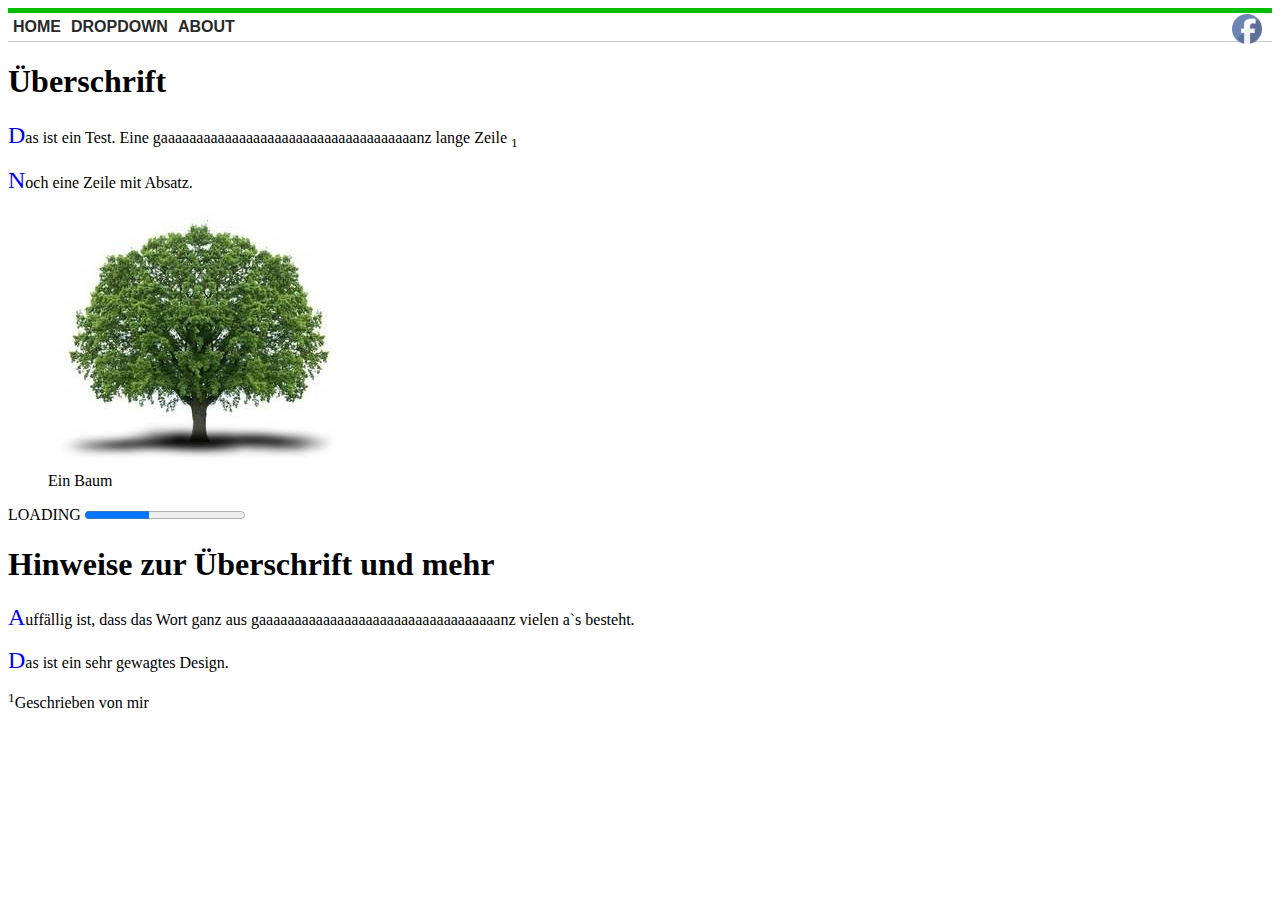
==== index.html @ 2b82dd9d "Yeah" ====
<!DOCTYPE html>
<html>
<head>
    <meta charset="UTF-8"/>
    <title>HTML TEST PAGE</title>
    <link rel="stylesheet" href="css/index.css"/>
</head>
<body>
<header class="main-header" role="banner">
    <ul class="social">
        <li>
            <a href="https://www.facebook.com" target="_blank"><img src="sources/img/fb.png" width="30" height="30"></a>
        </li>
    </ul>
    <nav role="navigation">
        <ul class="nav-main">
            <li>
                <a href="home.php">Home</a>
            </li>
            <li>
                <a>Dropdown</a>
                <ul class="dropdown">
                    <li>
                        <a>Dropdown1</a>
                    </li>
                    <li>
                        <a>Dropdown2</a>
                    </li>
                    <li>
                        <a>Dropdown3</a>
                    </li>
                </ul>
            </li>
            <li>
                <a>About</a>
            </li>
        </ul>
    </nav>
</header>
<div classs="container">
    <main role="main">
        <article>
            <h1>Überschrift</h1>
            <p>Das ist ein Test. Eine gaaaaaaaaaaaaaaaaaaaaaaaaaaaaaaaaaaaanz lange Zeile <sub>1</sub></p>
            <p>Noch eine Zeile mit Absatz.</p>
        </article>
        <figure>
            <img src="sources/img/baum.jpg" alt="Ein Baum"/>
            <figcaption>Ein Baum</figcaption>
        </figure>
    <span>
        LOADING
        <progress value="0.4">Ladebalken</progress>
    </span>
    </main>
    <div class="sidebar">
        <aside role="complementary">
            <h1>Hinweise zur Überschrift und mehr</h1>
            <p>Auffällig ist, dass das Wort ganz aus gaaaaaaaaaaaaaaaaaaaaaaaaaaaaaaaaaanz vielen a`s besteht.</p>
            <p>Das ist ein sehr gewagtes Design.</p>
        </aside>
    </div>
</div>
<footer>
    <sup>1</sup>Geschrieben von mir
</footer>
</body>
</html>
---- css/index.css ----
﻿body {
    background: #ffffff;
    font-family: cursive;
}

p::first-letter {
    color: blue;
    font-size: 1.5em;
}

.container {

}



.main-header{
    position: relative;
}

.main-header .social{
    position: absolute;
    top: -10px;
    right: 10px;
}

.nav-main{
    border-top: 5px solid #00bf00;
    border-bottom: 1px solid #c8c8c8;
    padding: 0;
    margin: 0;
    display: flex;
}

.nav-main li{
    display: inline-block;
}

.nav-main li:hover{
    background-color: #00bf00;
}

.nav-main li:hover .dropdown{
    display: block;
}

.nav-main li:first-child{
    border-left: none;
}

.nav-main a{
    color: #292929;
    display: inline-block;
    font-family: 'Open Sans', sans-serif;
    font-weight: 700;
    text-transform: uppercase;
    text-decoration: none;
    padding: 5px;

}

.dropdown{
    position: absolute;
    width: 150px;
    display: none;
    margin: 0;
    padding: 0;
}

.dropdown a{
    color: #292929;
    display: inline-block;
    font-size: .8em;
    font-family: 'Open Sans', sans-serif;
    font-weight: 400;
    text-decoration: none;
    padding: 5px;
}

.dropdown li{
    background-color: #00bf00;
    display: block;
}

.dropdown li:hover{
    background-color: #006000;
}

.sidebar{

}

.social li{
    display: inline;
}
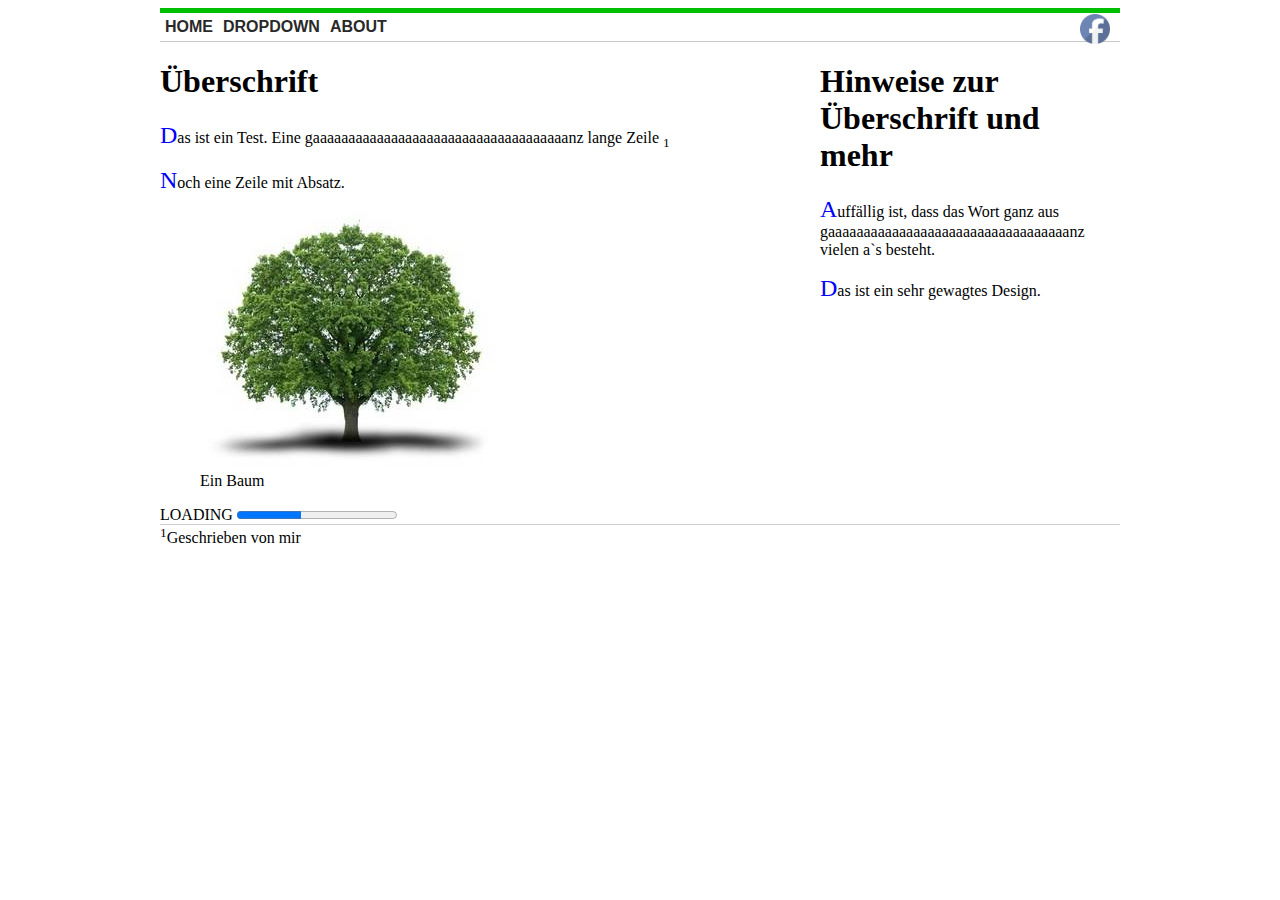
==== commit 1adefde0: "Added resp design" ====
--- a/index.html
+++ b/index.html
@@ -6,63 +6,65 @@
     <link rel="stylesheet" href="css/index.css"/>
 </head>
 <body>
-<header class="main-header" role="banner">
-    <ul class="social">
-        <li>
-            <a href="https://www.facebook.com" target="_blank"><img src="sources/img/fb.png" width="30" height="30"></a>
-        </li>
-    </ul>
-    <nav role="navigation">
-        <ul class="nav-main">
+<div class="page">
+    <header class="main-header" role="banner">
+        <ul class="social">
             <li>
-                <a href="home.php">Home</a>
-            </li>
-            <li>
-                <a>Dropdown</a>
-                <ul class="dropdown">
-                    <li>
-                        <a>Dropdown1</a>
-                    </li>
-                    <li>
-                        <a>Dropdown2</a>
-                    </li>
-                    <li>
-                        <a>Dropdown3</a>
-                    </li>
-                </ul>
-            </li>
-            <li>
-                <a>About</a>
+                <a href="https://www.facebook.com" target="_blank"><img src="sources/img/fb.png" width="30" height="30"></a>
             </li>
         </ul>
-    </nav>
-</header>
-<div classs="container">
-    <main role="main">
-        <article>
-            <h1>Überschrift</h1>
-            <p>Das ist ein Test. Eine gaaaaaaaaaaaaaaaaaaaaaaaaaaaaaaaaaaaanz lange Zeile <sub>1</sub></p>
-            <p>Noch eine Zeile mit Absatz.</p>
-        </article>
-        <figure>
-            <img src="sources/img/baum.jpg" alt="Ein Baum"/>
-            <figcaption>Ein Baum</figcaption>
-        </figure>
+        <nav role="navigation">
+            <ul class="nav-main">
+                <li>
+                    <a href="home.php">Home</a>
+                </li>
+                <li>
+                    <a>Dropdown</a>
+                    <ul class="dropdown">
+                        <li>
+                            <a>Dropdown1</a>
+                        </li>
+                        <li>
+                            <a>Dropdown2</a>
+                        </li>
+                        <li>
+                            <a>Dropdown3</a>
+                        </li>
+                    </ul>
+                </li>
+                <li>
+                    <a>About</a>
+                </li>
+            </ul>
+        </nav>
+    </header>
+    <div classs="container clearfix">
+        <main role="main">
+            <article>
+                <h1>Überschrift</h1>
+                <p>Das ist ein Test. Eine gaaaaaaaaaaaaaaaaaaaaaaaaaaaaaaaaaaaanz lange Zeile <sub>1</sub></p>
+                <p>Noch eine Zeile mit Absatz.</p>
+            </article>
+            <figure>
+                <img src="sources/img/baum.jpg" alt="Ein Baum" class="resp-pic"/>
+                <figcaption>Ein Baum</figcaption>
+            </figure>
     <span>
         LOADING
         <progress value="0.4">Ladebalken</progress>
     </span>
-    </main>
-    <div class="sidebar">
-        <aside role="complementary">
-            <h1>Hinweise zur Überschrift und mehr</h1>
-            <p>Auffällig ist, dass das Wort ganz aus gaaaaaaaaaaaaaaaaaaaaaaaaaaaaaaaaaanz vielen a`s besteht.</p>
-            <p>Das ist ein sehr gewagtes Design.</p>
-        </aside>
+        </main>
+        <div class="sidebar">
+            <aside role="complementary">
+                <h1>Hinweise zur Überschrift und mehr</h1>
+                <p>Auffällig ist, dass das Wort ganz aus gaaaaaaaaaaaaaaaaaaaaaaaaaaaaaaaaaanz vielen a`s besteht.</p>
+                <p>Das ist ein sehr gewagtes Design.</p>
+            </aside>
+        </div>
     </div>
+    <footer class="footer">
+        <sup>1</sup>Geschrieben von mir
+    </footer>
 </div>
-<footer>
-    <sup>1</sup>Geschrieben von mir
-</footer>
 </body>
 </html>--- a/css/index.css
+++ b/css/index.css
@@ -14,41 +14,42 @@
 
 
 
-.main-header{
+.main-header {
     position: relative;
 }
 
-.main-header .social{
+.main-header .social {
     position: absolute;
     top: -10px;
     right: 10px;
 }
 
-.nav-main{
+.nav-main {
     border-top: 5px solid #00bf00;
     border-bottom: 1px solid #c8c8c8;
     padding: 0;
     margin: 0;
     display: flex;
+    postition: relative;
 }
 
-.nav-main li{
+.nav-main li {
     display: inline-block;
 }
 
-.nav-main li:hover{
+.nav-main li:hover {
     background-color: #00bf00;
 }
 
-.nav-main li:hover .dropdown{
+.nav-main li:hover .dropdown {
     display: block;
 }
 
-.nav-main li:first-child{
+.nav-main li:first-child {
     border-left: none;
 }
 
-.nav-main a{
+.nav-main a {
     color: #292929;
     display: inline-block;
     font-family: 'Open Sans', sans-serif;
@@ -59,7 +60,7 @@
 
 }
 
-.dropdown{
+.dropdown {
     position: absolute;
     width: 150px;
     display: none;
@@ -67,7 +68,7 @@
     padding: 0;
 }
 
-.dropdown a{
+.dropdown a {
     color: #292929;
     display: inline-block;
     font-size: .8em;
@@ -77,19 +78,53 @@
     padding: 5px;
 }
 
-.dropdown li{
+.dropdown li {
     background-color: #00bf00;
     display: block;
 }
 
-.dropdown li:hover{
+.dropdown li:hover {
     background-color: #006000;
 }
 
-.sidebar{
-
+main {
+    float:left;
+    width: 62.5%;
 }
 
-.social li{
+.sidebar {
+    float:right;
+    width: 31.25%;
+}
+
+.social li {
     display: inline;
+}
+
+.page {
+    max-width: 960px;
+    margin: auto;
+}
+
+/* Clearfix */
+.clearfix:before,
+.clearfix:after {
+    content: " ";
+    display: table;
+}
+.clearfix:after {
+    clear: both;
+}
+
+.clearfix {
+    *zoom: 1;
+}
+
+.footer {
+    clear: left;
+    border-top: 1px solid #cecece;
+}
+
+.resp-pic {
+    max-width: 100%;
 }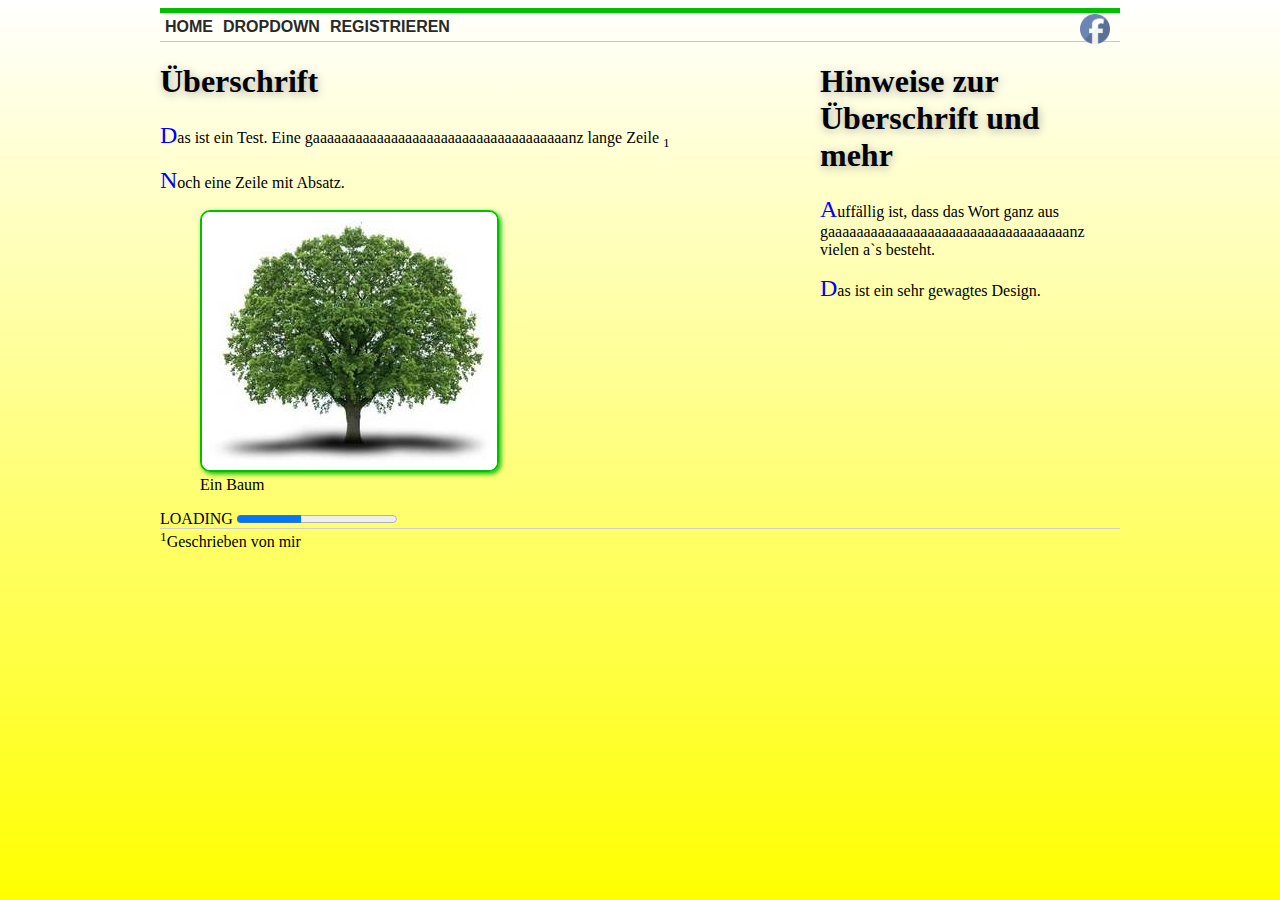
==== commit abe2347a: "Added css folder + sites folder" ====
--- a/index.html
+++ b/index.html
@@ -16,7 +16,7 @@
         <nav role="navigation">
             <ul class="nav-main">
                 <li>
-                    <a href="home.php">Home</a>
+                    <a href="sites/home.php">Home</a>
                 </li>
                 <li>
                     <a>Dropdown</a>
@@ -33,7 +33,7 @@
                     </ul>
                 </li>
                 <li>
-                    <a>About</a>
+                    <a href="sites/register.html">Registrieren</a>
                 </li>
             </ul>
         </nav>
--- a/css/index.css
+++ b/css/index.css
@@ -1,5 +1,5 @@
 ﻿body {
-    background: #ffffff;
+    background: linear-gradient(#ffffff, #ffff00) fixed;
     font-family: cursive;
 }
 
@@ -9,9 +9,18 @@
 }
 
 .container {
-
+    word-wrap: break-word;
 }
 
+* {
+    -webkit-box-sizing: border-box;
+    -moz-box-sizing: border-box;
+    box-sizing: border-box;
+}
+
+h1 {
+    text-shadow: 1px 2px 10px #aaaaaa;
+}
 
 
 .main-header {
@@ -126,5 +135,8 @@
 }
 
 .resp-pic {
+    border: 2px solid #00bf00;
+    border-radius: 10px;
     max-width: 100%;
+    box-shadow: 2px 2px 5px #00ba00;
 }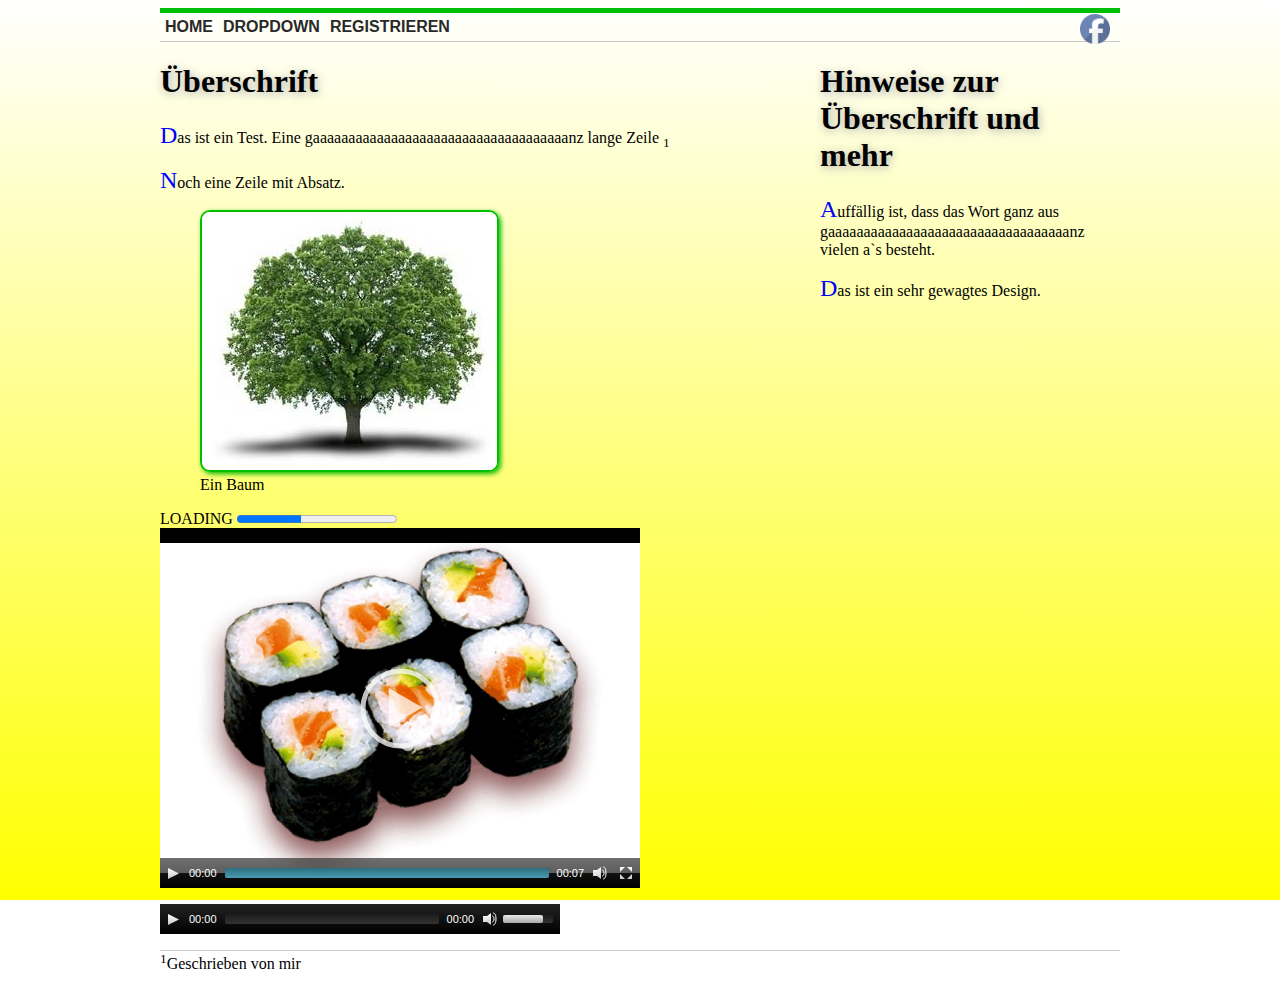
==== commit 59401c76: "Video/Audio files added" ====
--- a/index.html
+++ b/index.html
@@ -3,6 +3,9 @@
 <head>
     <meta charset="UTF-8"/>
     <title>HTML TEST PAGE</title>
+    <script src="build/jquery.js"></script>
+    <script src="build/mediaelement-and-player.min.js"></script>
+    <link rel="stylesheet" href="build/mediaelementplayer.min.css"/>
     <link rel="stylesheet" href="css/index.css"/>
 </head>
 <body>
@@ -49,10 +52,21 @@
                 <img src="sources/img/baum.jpg" alt="Ein Baum" class="resp-pic"/>
                 <figcaption>Ein Baum</figcaption>
             </figure>
-    <span>
-        LOADING
-        <progress value="0.4">Ladebalken</progress>
-    </span>
+            <span>
+                LOADING
+                <progress value="0.4">Ladebalken</progress>
+            </span>
+            <span>
+                <video controls poster="sources/img/sushi.jpg" preload="metadata">
+                    <source src="sources/vid/Family%20Guy%20Peter's%20sushi%20restaurant.mp4" type="video/mp4" media/>
+                </video>
+                <p>
+                <audio controls preload="metadata">
+                    <source src="sources/audio/AMV%20-%20Change%20my%20Life%20-%20Bestamvsofalltime%20Anime%20MV%20♫.mp3"
+                            type="audio/mp3"/>
+                </audio>
+                </p>
+            </span>
         </main>
         <div class="sidebar">
             <aside role="complementary">
@@ -66,5 +80,8 @@
         <sup>1</sup>Geschrieben von mir
     </footer>
 </div>
+<script>
+    $('audio,video').mediaelementplayer();
+</script>
 </body>
 </html>--- a/build/mediaelementplayer.min.css
+++ b/build/mediaelementplayer.min.css
@@ -0,0 +1 @@
+.mejs-offscreen{clip:rect(1px 1px 1px 1px);clip:rect(1px,1px,1px,1px);clip-path:polygon(0px 0,0 0,0 0,0 0);position:absolute!important;height:1px;width:1px;overflow:hidden}.mejs-container{position:relative;background:#000;font-family:Helvetica,Arial;text-align:left;vertical-align:top;text-indent:0}.mejs-fill-container,.mejs-fill-container .mejs-container{width:100%;height:100%}.mejs-fill-container{overflow:hidden}.mejs-container:focus{outline:0}.me-plugin{position:absolute}.mejs-embed,.mejs-embed body{width:100%;height:100%;margin:0;padding:0;background:#000;overflow:hidden}.mejs-fullscreen{overflow:hidden!important}.mejs-container-fullscreen{position:fixed;left:0;top:0;right:0;bottom:0;overflow:hidden;z-index:1000}.mejs-container-fullscreen .mejs-mediaelement,.mejs-container-fullscreen video{width:100%;height:100%}.mejs-clear{clear:both}.mejs-background{position:absolute;top:0;left:0}.mejs-mediaelement{position:absolute;top:0;left:0;width:100%;height:100%}.mejs-poster{position:absolute;top:0;left:0;background-size:contain;background-position:50% 50%;background-repeat:no-repeat}:root .mejs-poster img{display:none}.mejs-poster img{border:0;padding:0;border:0}.mejs-overlay{position:absolute;top:0;left:0}.mejs-overlay-play{cursor:pointer}.mejs-overlay-button{position:absolute;top:50%;left:50%;width:100px;height:100px;margin:-50px 0 0 -50px;background:url(bigplay.svg) no-repeat}.no-svg .mejs-overlay-button{background-image:url(bigplay.png)}.mejs-overlay:hover .mejs-overlay-button{background-position:0 -100px}.mejs-overlay-loading{position:absolute;top:50%;left:50%;width:80px;height:80px;margin:-40px 0 0 -40px;background:#333;background:url(background.png);background:rgba(0,0,0,.9);background:-webkit-gradient(linear,0 0,0 100%,from(rgba(50,50,50,.9)),to(rgba(0,0,0,.9)));background:-webkit-linear-gradient(top,rgba(50,50,50,.9),rgba(0,0,0,.9));background:-moz-linear-gradient(top,rgba(50,50,50,.9),rgba(0,0,0,.9));background:-o-linear-gradient(top,rgba(50,50,50,.9),rgba(0,0,0,.9));background:-ms-linear-gradient(top,rgba(50,50,50,.9),rgba(0,0,0,.9));background:linear-gradient(rgba(50,50,50,.9),rgba(0,0,0,.9))}.mejs-overlay-loading span{display:block;width:80px;height:80px;background:transparent url(loading.gif) 50% 50% no-repeat}.mejs-container .mejs-controls{position:absolute;list-style-type:none;margin:0;padding:0;bottom:0;left:0;background:url(background.png);background:rgba(0,0,0,.7);background:-webkit-gradient(linear,0 0,0 100%,from(rgba(50,50,50,.7)),to(rgba(0,0,0,.7)));background:-webkit-linear-gradient(top,rgba(50,50,50,.7),rgba(0,0,0,.7));background:-moz-linear-gradient(top,rgba(50,50,50,.7),rgba(0,0,0,.7));background:-o-linear-gradient(top,rgba(50,50,50,.7),rgba(0,0,0,.7));background:-ms-linear-gradient(top,rgba(50,50,50,.7),rgba(0,0,0,.7));background:linear-gradient(rgba(50,50,50,.7),rgba(0,0,0,.7));height:30px;width:100%}.mejs-container .mejs-controls div{list-style-type:none;background-image:none;display:block;float:left;margin:0;padding:0;width:26px;height:26px;font-size:11px;line-height:11px;font-family:Helvetica,Arial;border:0}.mejs-controls .mejs-button button{cursor:pointer;display:block;font-size:0;line-height:0;text-decoration:none;margin:7px 5px;padding:0;position:absolute;height:16px;width:16px;border:0;background:transparent url(controls.svg) no-repeat}.no-svg .mejs-controls .mejs-button button{background-image:url(controls.png)}.mejs-controls .mejs-button button:focus{outline:dotted 1px #999}.mejs-container .mejs-controls .mejs-time{color:#fff;display:block;height:17px;width:auto;padding:10px 3px 0;overflow:hidden;text-align:center;-moz-box-sizing:content-box;-webkit-box-sizing:content-box;box-sizing:content-box}.mejs-container .mejs-controls .mejs-time a{color:#fff;font-size:11px;line-height:12px;display:block;float:left;margin:1px 2px 0 0;width:auto}.mejs-controls .mejs-play button{background-position:0 0}.mejs-controls .mejs-pause button{background-position:0 -16px}.mejs-controls .mejs-stop button{background-position:-112px 0}.mejs-controls div.mejs-time-rail{direction:ltr;width:200px;padding-top:5px}.mejs-controls .mejs-time-rail span,.mejs-controls .mejs-time-rail a{display:block;position:absolute;width:180px;height:10px;-webkit-border-radius:2px;-moz-border-radius:2px;border-radius:2px;cursor:pointer}.mejs-controls .mejs-time-rail .mejs-time-total{margin:5px;background:#333;background:rgba(50,50,50,.8);background:-webkit-gradient(linear,0 0,0 100%,from(rgba(30,30,30,.8)),to(rgba(60,60,60,.8)));background:-webkit-linear-gradient(top,rgba(30,30,30,.8),rgba(60,60,60,.8));background:-moz-linear-gradient(top,rgba(30,30,30,.8),rgba(60,60,60,.8));background:-o-linear-gradient(top,rgba(30,30,30,.8),rgba(60,60,60,.8));background:-ms-linear-gradient(top,rgba(30,30,30,.8),rgba(60,60,60,.8));background:linear-gradient(rgba(30,30,30,.8),rgba(60,60,60,.8))}.mejs-controls .mejs-time-rail .mejs-time-buffering{width:100%;background-image:-o-linear-gradient(-45deg,rgba(255,255,255,.15) 25%,transparent 25%,transparent 50%,rgba(255,255,255,.15) 50%,rgba(255,255,255,.15) 75%,transparent 75%,transparent);background-image:-webkit-gradient(linear,0 100%,100% 0,color-stop(0.25,rgba(255,255,255,.15)),color-stop(0.25,transparent),color-stop(0.5,transparent),color-stop(0.5,rgba(255,255,255,.15)),color-stop(0.75,rgba(255,255,255,.15)),color-stop(0.75,transparent),to(transparent));background-image:-webkit-linear-gradient(-45deg,rgba(255,255,255,.15) 25%,transparent 25%,transparent 50%,rgba(255,255,255,.15) 50%,rgba(255,255,255,.15) 75%,transparent 75%,transparent);background-image:-moz-linear-gradient(-45deg,rgba(255,255,255,.15) 25%,transparent 25%,transparent 50%,rgba(255,255,255,.15) 50%,rgba(255,255,255,.15) 75%,transparent 75%,transparent);background-image:-ms-linear-gradient(-45deg,rgba(255,255,255,.15) 25%,transparent 25%,transparent 50%,rgba(255,255,255,.15) 50%,rgba(255,255,255,.15) 75%,transparent 75%,transparent);background-image:linear-gradient(-45deg,rgba(255,255,255,.15) 25%,transparent 25%,transparent 50%,rgba(255,255,255,.15) 50%,rgba(255,255,255,.15) 75%,transparent 75%,transparent);-webkit-background-size:15px 15px;-moz-background-size:15px 15px;-o-background-size:15px 15px;background-size:15px 15px;-webkit-animation:buffering-stripes 2s linear infinite;-moz-animation:buffering-stripes 2s linear infinite;-ms-animation:buffering-stripes 2s linear infinite;-o-animation:buffering-stripes 2s linear infinite;animation:buffering-stripes 2s linear infinite}@-webkit-keyframes buffering-stripes{from{background-position:0 0}to{background-position:30px 0}}@-moz-keyframes buffering-stripes{from{background-position:0 0}to{background-position:30px 0}}@-ms-keyframes buffering-stripes{from{background-position:0 0}to{background-position:30px 0}}@-o-keyframes buffering-stripes{from{background-position:0 0}to{background-position:30px 0}}@keyframes buffering-stripes{from{background-position:0 0}to{background-position:30px 0}}.mejs-controls .mejs-time-rail .mejs-time-loaded{background:#3caac8;background:rgba(60,170,200,.8);background:-webkit-gradient(linear,0 0,0 100%,from(rgba(44,124,145,.8)),to(rgba(78,183,212,.8)));background:-webkit-linear-gradient(top,rgba(44,124,145,.8),rgba(78,183,212,.8));background:-moz-linear-gradient(top,rgba(44,124,145,.8),rgba(78,183,212,.8));background:-o-linear-gradient(top,rgba(44,124,145,.8),rgba(78,183,212,.8));background:-ms-linear-gradient(top,rgba(44,124,145,.8),rgba(78,183,212,.8));background:linear-gradient(rgba(44,124,145,.8),rgba(78,183,212,.8));width:0}.mejs-controls .mejs-time-rail .mejs-time-current{background:#fff;background:rgba(255,255,255,.8);background:-webkit-gradient(linear,0 0,0 100%,from(rgba(255,255,255,.9)),to(rgba(200,200,200,.8)));background:-webkit-linear-gradient(top,rgba(255,255,255,.9),rgba(200,200,200,.8));background:-moz-linear-gradient(top,rgba(255,255,255,.9),rgba(200,200,200,.8));background:-o-linear-gradient(top,rgba(255,255,255,.9),rgba(200,200,200,.8));background:-ms-linear-gradient(top,rgba(255,255,255,.9),rgba(200,200,200,.8));background:linear-gradient(rgba(255,255,255,.9),rgba(200,200,200,.8));width:0}.mejs-controls .mejs-time-rail .mejs-time-handle{display:none;position:absolute;margin:0;width:10px;background:#fff;-webkit-border-radius:5px;-moz-border-radius:5px;border-radius:5px;cursor:pointer;border:solid 2px #333;top:-2px;text-align:center}.mejs-controls .mejs-time-rail .mejs-time-float{position:absolute;display:none;background:#eee;width:36px;height:17px;border:solid 1px #333;top:-26px;margin-left:-18px;text-align:center;color:#111}.mejs-controls .mejs-time-rail .mejs-time-float-current{margin:2px;width:30px;display:block;text-align:center;left:0}.mejs-controls .mejs-time-rail .mejs-time-float-corner{position:absolute;display:block;width:0;height:0;line-height:0;border:solid 5px #eee;border-color:#eee transparent transparent;-webkit-border-radius:0;-moz-border-radius:0;border-radius:0;top:15px;left:13px}.mejs-long-video .mejs-controls .mejs-time-rail .mejs-time-float{width:48px}.mejs-long-video .mejs-controls .mejs-time-rail .mejs-time-float-current{width:44px}.mejs-long-video .mejs-controls .mejs-time-rail .mejs-time-float-corner{left:18px}.mejs-controls .mejs-fullscreen-button button{background-position:-32px 0}.mejs-controls .mejs-unfullscreen button{background-position:-32px -16px}.mejs-controls .mejs-volume-button{}.mejs-controls .mejs-mute button{background-position:-16px -16px}.mejs-controls .mejs-unmute button{background-position:-16px 0}.mejs-controls .mejs-volume-button{position:relative}.mejs-controls .mejs-volume-button .mejs-volume-slider{display:none;height:115px;width:25px;background:url(background.png);background:rgba(50,50,50,.7);-webkit-border-radius:0;-moz-border-radius:0;border-radius:0;top:-115px;left:0;z-index:1;position:absolute;margin:0}.mejs-controls .mejs-volume-button:hover{-webkit-border-radius:0 0 4px 4px;-moz-border-radius:0 0 4px 4px;border-radius:0 0 4px 4px}.mejs-controls .mejs-volume-button .mejs-volume-slider .mejs-volume-total{position:absolute;left:11px;top:8px;width:2px;height:100px;background:#ddd;background:rgba(255,255,255,.5);margin:0}.mejs-controls .mejs-volume-button .mejs-volume-slider .mejs-volume-current{position:absolute;left:11px;top:8px;width:2px;height:100px;background:#ddd;background:rgba(255,255,255,.9);margin:0}.mejs-controls .mejs-volume-button .mejs-volume-slider .mejs-volume-handle{position:absolute;left:4px;top:-3px;width:16px;height:6px;background:#ddd;background:rgba(255,255,255,.9);cursor:N-resize;-webkit-border-radius:1px;-moz-border-radius:1px;border-radius:1px;margin:0}.mejs-controls a.mejs-horizontal-volume-slider{height:26px;width:56px;position:relative;display:block;float:left;vertical-align:middle}.mejs-controls .mejs-horizontal-volume-slider .mejs-horizontal-volume-total{position:absolute;left:0;top:11px;width:50px;height:8px;margin:0;padding:0;font-size:1px;-webkit-border-radius:2px;-moz-border-radius:2px;border-radius:2px;background:#333;background:rgba(50,50,50,.8);background:-webkit-gradient(linear,0 0,0 100%,from(rgba(30,30,30,.8)),to(rgba(60,60,60,.8)));background:-webkit-linear-gradient(top,rgba(30,30,30,.8),rgba(60,60,60,.8));background:-moz-linear-gradient(top,rgba(30,30,30,.8),rgba(60,60,60,.8));background:-o-linear-gradient(top,rgba(30,30,30,.8),rgba(60,60,60,.8));background:-ms-linear-gradient(top,rgba(30,30,30,.8),rgba(60,60,60,.8));background:linear-gradient(rgba(30,30,30,.8),rgba(60,60,60,.8))}.mejs-controls .mejs-horizontal-volume-slider .mejs-horizontal-volume-current{position:absolute;left:0;top:11px;width:50px;height:8px;margin:0;padding:0;font-size:1px;-webkit-border-radius:2px;-moz-border-radius:2px;border-radius:2px;background:#fff;background:rgba(255,255,255,.8);background:-webkit-gradient(linear,0 0,0 100%,from(rgba(255,255,255,.9)),to(rgba(200,200,200,.8)));background:-webkit-linear-gradient(top,rgba(255,255,255,.9),rgba(200,200,200,.8));background:-moz-linear-gradient(top,rgba(255,255,255,.9),rgba(200,200,200,.8));background:-o-linear-gradient(top,rgba(255,255,255,.9),rgba(200,200,200,.8));background:-ms-linear-gradient(top,rgba(255,255,255,.9),rgba(200,200,200,.8));background:linear-gradient(rgba(255,255,255,.9),rgba(200,200,200,.8))}.mejs-controls .mejs-horizontal-volume-slider .mejs-horizontal-volume-handle{display:none}.mejs-controls .mejs-captions-button{position:relative}.mejs-controls .mejs-captions-button button{background-position:-48px 0}.mejs-controls .mejs-captions-button .mejs-captions-selector{visibility:hidden;position:absolute;bottom:26px;right:-51px;width:85px;height:100px;background:url(background.png);background:rgba(50,50,50,.7);border:solid 1px transparent;padding:10px 10px 0;overflow:hidden;-webkit-border-radius:0;-moz-border-radius:0;border-radius:0}.mejs-controls .mejs-captions-button:hover .mejs-captions-selector{visibility:visible}.mejs-controls .mejs-captions-button .mejs-captions-selector ul{margin:0;padding:0;display:block;list-style-type:none!important;overflow:hidden}.mejs-controls .mejs-captions-button .mejs-captions-selector ul li{margin:0 0 6px;padding:0;list-style-type:none!important;display:block;color:#fff;overflow:hidden}.mejs-controls .mejs-captions-button .mejs-captions-selector ul li input{clear:both;float:left;margin:3px 3px 0 5px}.mejs-controls .mejs-captions-button .mejs-captions-selector ul li label{width:55px;float:left;padding:4px 0 0;line-height:15px;font-family:helvetica,arial;font-size:10px}.mejs-controls .mejs-captions-button .mejs-captions-translations{font-size:10px;margin:0 0 5px}.mejs-chapters{position:absolute;top:0;left:0;-xborder-right:solid 1px #fff;width:10000px;z-index:1}.mejs-chapters .mejs-chapter{position:absolute;float:left;background:#222;background:rgba(0,0,0,.7);background:-webkit-gradient(linear,0 0,0 100%,from(rgba(50,50,50,.7)),to(rgba(0,0,0,.7)));background:-webkit-linear-gradient(top,rgba(50,50,50,.7),rgba(0,0,0,.7));background:-moz-linear-gradient(top,rgba(50,50,50,.7),rgba(0,0,0,.7));background:-o-linear-gradient(top,rgba(50,50,50,.7),rgba(0,0,0,.7));background:-ms-linear-gradient(top,rgba(50,50,50,.7),rgba(0,0,0,.7));background:linear-gradient(rgba(50,50,50,.7),rgba(0,0,0,.7));filter:progid:DXImageTransform.Microsoft.Gradient(GradientType=0, startColorstr=#323232, endColorstr=#000000);overflow:hidden;border:0}.mejs-chapters .mejs-chapter .mejs-chapter-block{font-size:11px;color:#fff;padding:5px;display:block;border-right:solid 1px #333;border-bottom:solid 1px #333;cursor:pointer}.mejs-chapters .mejs-chapter .mejs-chapter-block-last{border-right:0}.mejs-chapters .mejs-chapter .mejs-chapter-block:hover{background:#666;background:rgba(102,102,102,.7);background:-webkit-gradient(linear,0 0,0 100%,from(rgba(102,102,102,.7)),to(rgba(50,50,50,.6)));background:-webkit-linear-gradient(top,rgba(102,102,102,.7),rgba(50,50,50,.6));background:-moz-linear-gradient(top,rgba(102,102,102,.7),rgba(50,50,50,.6));background:-o-linear-gradient(top,rgba(102,102,102,.7),rgba(50,50,50,.6));background:-ms-linear-gradient(top,rgba(102,102,102,.7),rgba(50,50,50,.6));background:linear-gradient(rgba(102,102,102,.7),rgba(50,50,50,.6));filter:progid:DXImageTransform.Microsoft.Gradient(GradientType=0, startColorstr=#666666, endColorstr=#323232)}.mejs-chapters .mejs-chapter .mejs-chapter-block .ch-title{font-size:12px;font-weight:700;display:block;white-space:nowrap;text-overflow:ellipsis;margin:0 0 3px;line-height:12px}.mejs-chapters .mejs-chapter .mejs-chapter-block .ch-timespan{font-size:12px;line-height:12px;margin:3px 0 4px;display:block;white-space:nowrap;text-overflow:ellipsis}.mejs-captions-layer{position:absolute;bottom:0;left:0;text-align:center;line-height:20px;font-size:16px;color:#fff}.mejs-captions-layer a{color:#fff;text-decoration:underline}.mejs-captions-layer[lang=ar]{font-size:20px;font-weight:400}.mejs-captions-position{position:absolute;width:100%;bottom:15px;left:0}.mejs-captions-position-hover{bottom:35px}.mejs-captions-text{padding:3px 5px;background:url(background.png);background:rgba(20,20,20,.5);white-space:pre-wrap}.me-cannotplay{}.me-cannotplay a{color:#fff;font-weight:700}.me-cannotplay span{padding:15px;display:block}.mejs-controls .mejs-loop-off button{background-position:-64px -16px}.mejs-controls .mejs-loop-on button{background-position:-64px 0}.mejs-controls .mejs-backlight-off button{background-position:-80px -16px}.mejs-controls .mejs-backlight-on button{background-position:-80px 0}.mejs-controls .mejs-picturecontrols-button{background-position:-96px 0}.mejs-contextmenu{position:absolute;width:150px;padding:10px;border-radius:4px;top:0;left:0;background:#fff;border:solid 1px #999;z-index:1001}.mejs-contextmenu .mejs-contextmenu-separator{height:1px;font-size:0;margin:5px 6px;background:#333}.mejs-contextmenu .mejs-contextmenu-item{font-family:Helvetica,Arial;font-size:12px;padding:4px 6px;cursor:pointer;color:#333}.mejs-contextmenu .mejs-contextmenu-item:hover{background:#2C7C91;color:#fff}.mejs-controls .mejs-sourcechooser-button{position:relative}.mejs-controls .mejs-sourcechooser-button button{background-position:-128px 0}.mejs-controls .mejs-sourcechooser-button .mejs-sourcechooser-selector{visibility:hidden;position:absolute;bottom:26px;right:-10px;width:130px;height:100px;background:url(background.png);background:rgba(50,50,50,.7);border:solid 1px transparent;padding:10px;overflow:hidden;-webkit-border-radius:0;-moz-border-radius:0;border-radius:0}.mejs-controls .mejs-sourcechooser-button .mejs-sourcechooser-selector ul{margin:0;padding:0;display:block;list-style-type:none!important;overflow:hidden}.mejs-controls .mejs-sourcechooser-button .mejs-sourcechooser-selector ul li{margin:0 0 6px;padding:0;list-style-type:none!important;display:block;color:#fff;overflow:hidden}.mejs-controls .mejs-sourcechooser-button .mejs-sourcechooser-selector ul li input{clear:both;float:left;margin:3px 3px 0 5px}.mejs-controls .mejs-sourcechooser-button .mejs-sourcechooser-selector ul li label{width:100px;float:left;padding:4px 0 0;line-height:15px;font-family:helvetica,arial;font-size:10px}.mejs-postroll-layer{position:absolute;bottom:0;left:0;width:100%;height:100%;background:url(background.png);background:rgba(50,50,50,.7);z-index:1000;overflow:hidden}.mejs-postroll-layer-content{width:100%;height:100%}.mejs-postroll-close{position:absolute;right:0;top:0;background:url(background.png);background:rgba(50,50,50,.7);color:#fff;padding:4px;z-index:100;cursor:pointer}div.mejs-speed-button{width:46px!important;position:relative}.mejs-controls .mejs-button.mejs-speed-button button{background:transparent;width:36px;font-size:11px;line-height:normal;color:#fff}.mejs-controls .mejs-speed-button .mejs-speed-selector{display:none;position:absolute;top:-100px;left:-10px;width:60px;height:100px;background:url(background.png);background:rgba(50,50,50,.7);border:solid 1px transparent;padding:0;overflow:hidden;-webkit-border-radius:0;-moz-border-radius:0;border-radius:0}.mejs-controls .mejs-speed-button:hover>.mejs-speed-selector{display:block}.mejs-controls .mejs-speed-button .mejs-speed-selector ul li label.mejs-speed-selected{color:rgba(33,248,248,1)}.mejs-controls .mejs-speed-button .mejs-speed-selector ul{margin:0;padding:0;display:block;list-style-type:none!important;overflow:hidden}.mejs-controls .mejs-speed-button .mejs-speed-selector ul li{margin:0 0 6px;padding:0 10px;list-style-type:none!important;display:block;color:#fff;overflow:hidden}.mejs-controls .mejs-speed-button .mejs-speed-selector ul li input{clear:both;float:left;margin:3px 3px 0 5px;display:none}.mejs-controls .mejs-speed-button .mejs-speed-selector ul li label{width:60px;float:left;padding:4px 0 0;line-height:15px;font-family:helvetica,arial;font-size:11.5px;color:#fff;margin-left:5px;cursor:pointer}.mejs-controls .mejs-speed-button .mejs-speed-selector ul li:hover{background-color:#c8c8c8!important;background-color:rgba(255,255,255,.4)!important}.mejs-controls .mejs-button.mejs-jump-forward-button{background:transparent url(jumpforward.png) no-repeat;background-position:3px 3px}.mejs-controls .mejs-button.mejs-jump-forward-button button{background:transparent;font-size:9px;line-height:normal;color:#fff}.mejs-controls .mejs-button.mejs-skip-back-button{background:transparent url(skipback.png) no-repeat;background-position:3px 3px}.mejs-controls .mejs-button.mejs-skip-back-button button{background:transparent;font-size:9px;line-height:normal;color:#fff}